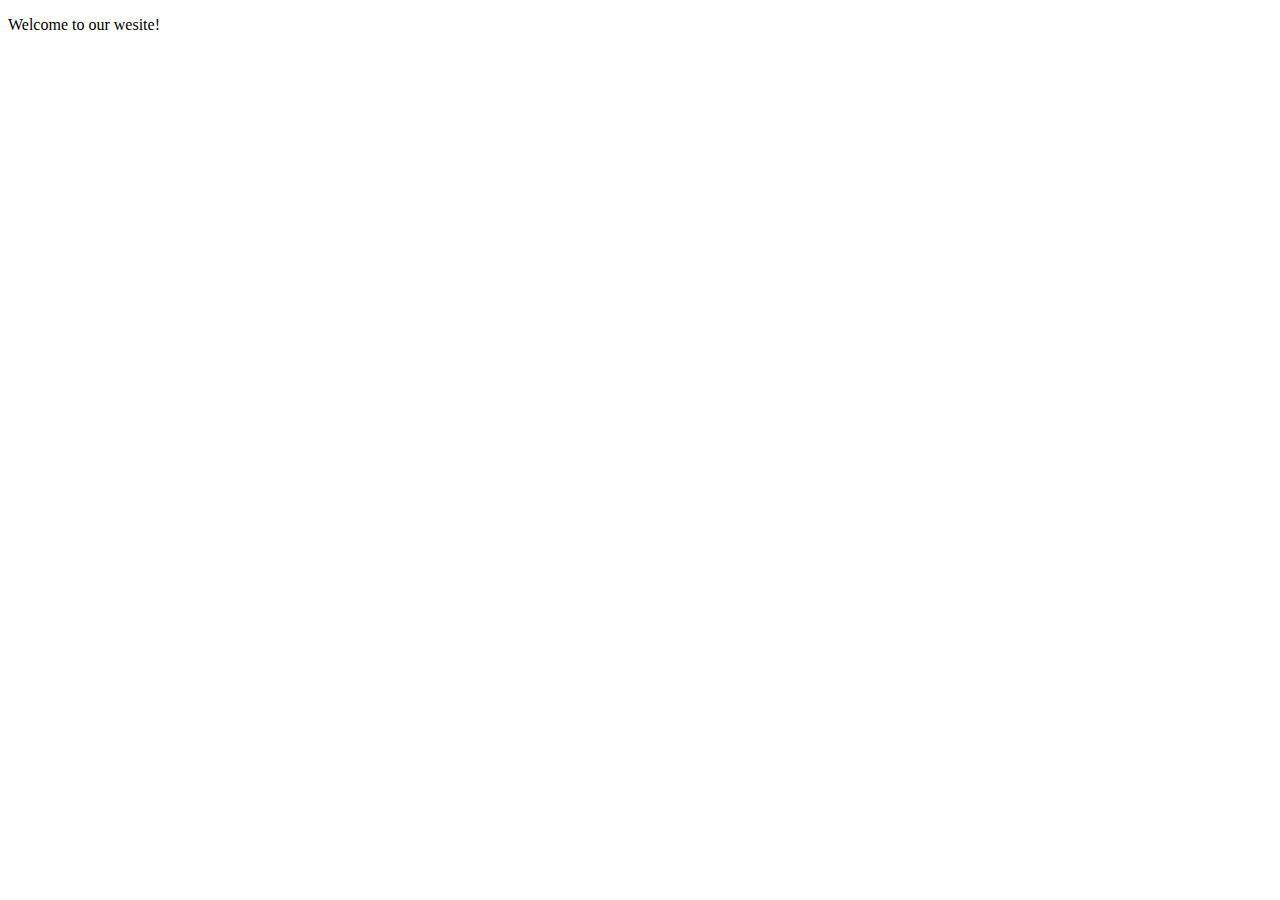
==== HTML/index.html @ 32e15496 "Add files via upload" ====
<!DOCTYPE html>
<html lang="en">
<head>
    <meta charset="UTF-8">
    <meta name="viewport" content="width=device-width, initial-scale=1.0">
    <meta http-equiv="X-UA-Compatible" content="ie=edge">
    <title>Winsux</title>
    <link rel="stylesheet" href="./style/mai.css">
</head>
<body>
    <p>Welcome to our wesite!</p>
</body>
<footer>

</footer>
</html>
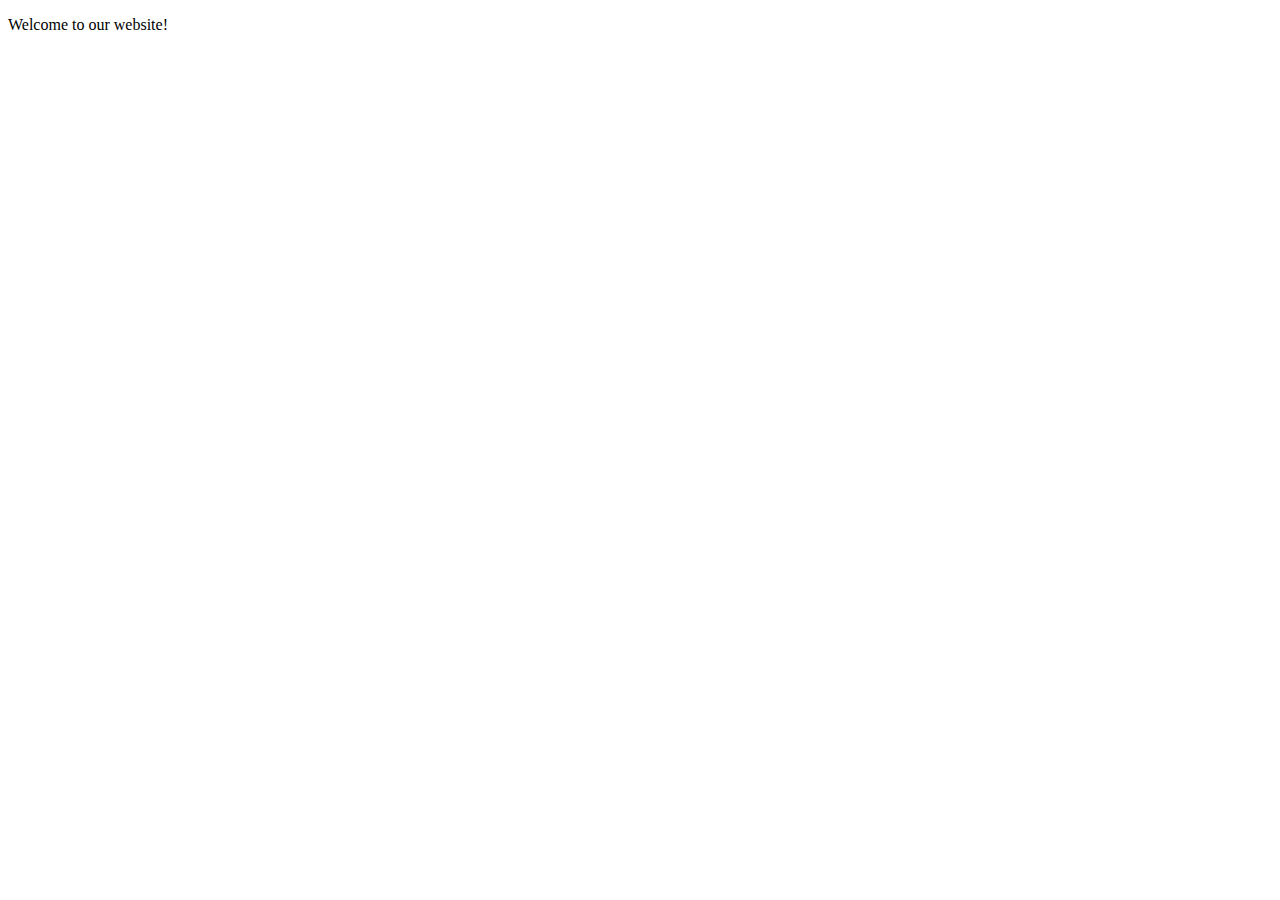
==== commit 4a601ef4: "fixed spelling mistake" ====
--- a/HTML/index.html
+++ b/HTML/index.html
@@ -5,10 +5,10 @@
     <meta name="viewport" content="width=device-width, initial-scale=1.0">
     <meta http-equiv="X-UA-Compatible" content="ie=edge">
     <title>Winsux</title>
-    <link rel="stylesheet" href="./style/mai.css">
+    <link rel="stylesheet" href="./style/main.css">
 </head>
 <body>
-    <p>Welcome to our wesite!</p>
+    <p>Welcome to our website!</p>
 </body>
 <footer>
 
--- a/HTML/style/main.css
+++ b/HTML/style/main.css
@@ -0,0 +1,3 @@
+p {
+    colour: red;
+}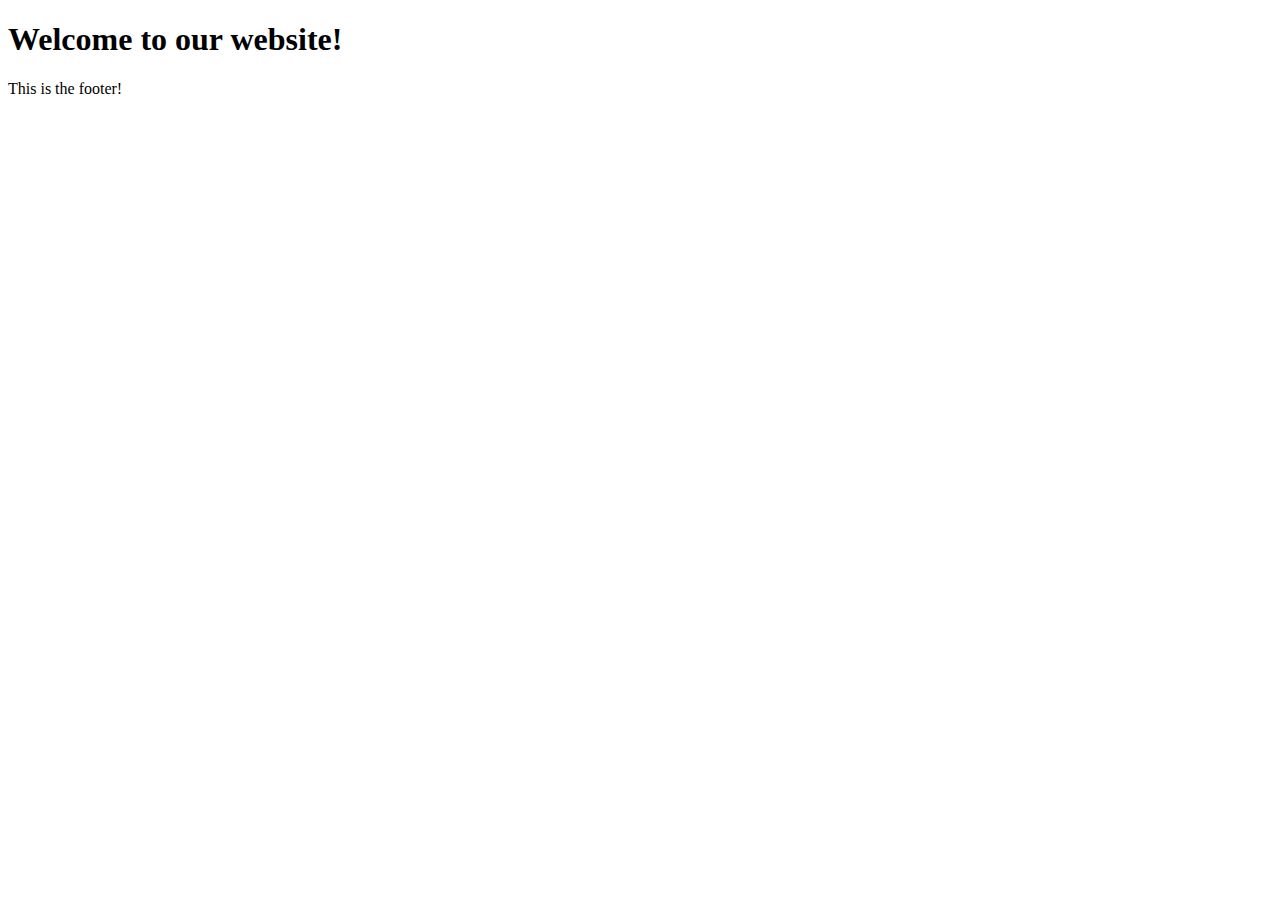
==== commit 4a85f3a5: "moved footer, added h1" ====
--- a/HTML/index.html
+++ b/HTML/index.html
@@ -8,9 +8,7 @@
     <link rel="stylesheet" href="./style/main.css">
 </head>
 <body>
-    <p>Welcome to our website!</p>
+    <h1>Welcome to our website!</h1>
+    <footer>This is the footer!</footer>
 </body>
-<footer>
-
-</footer>
 </html>